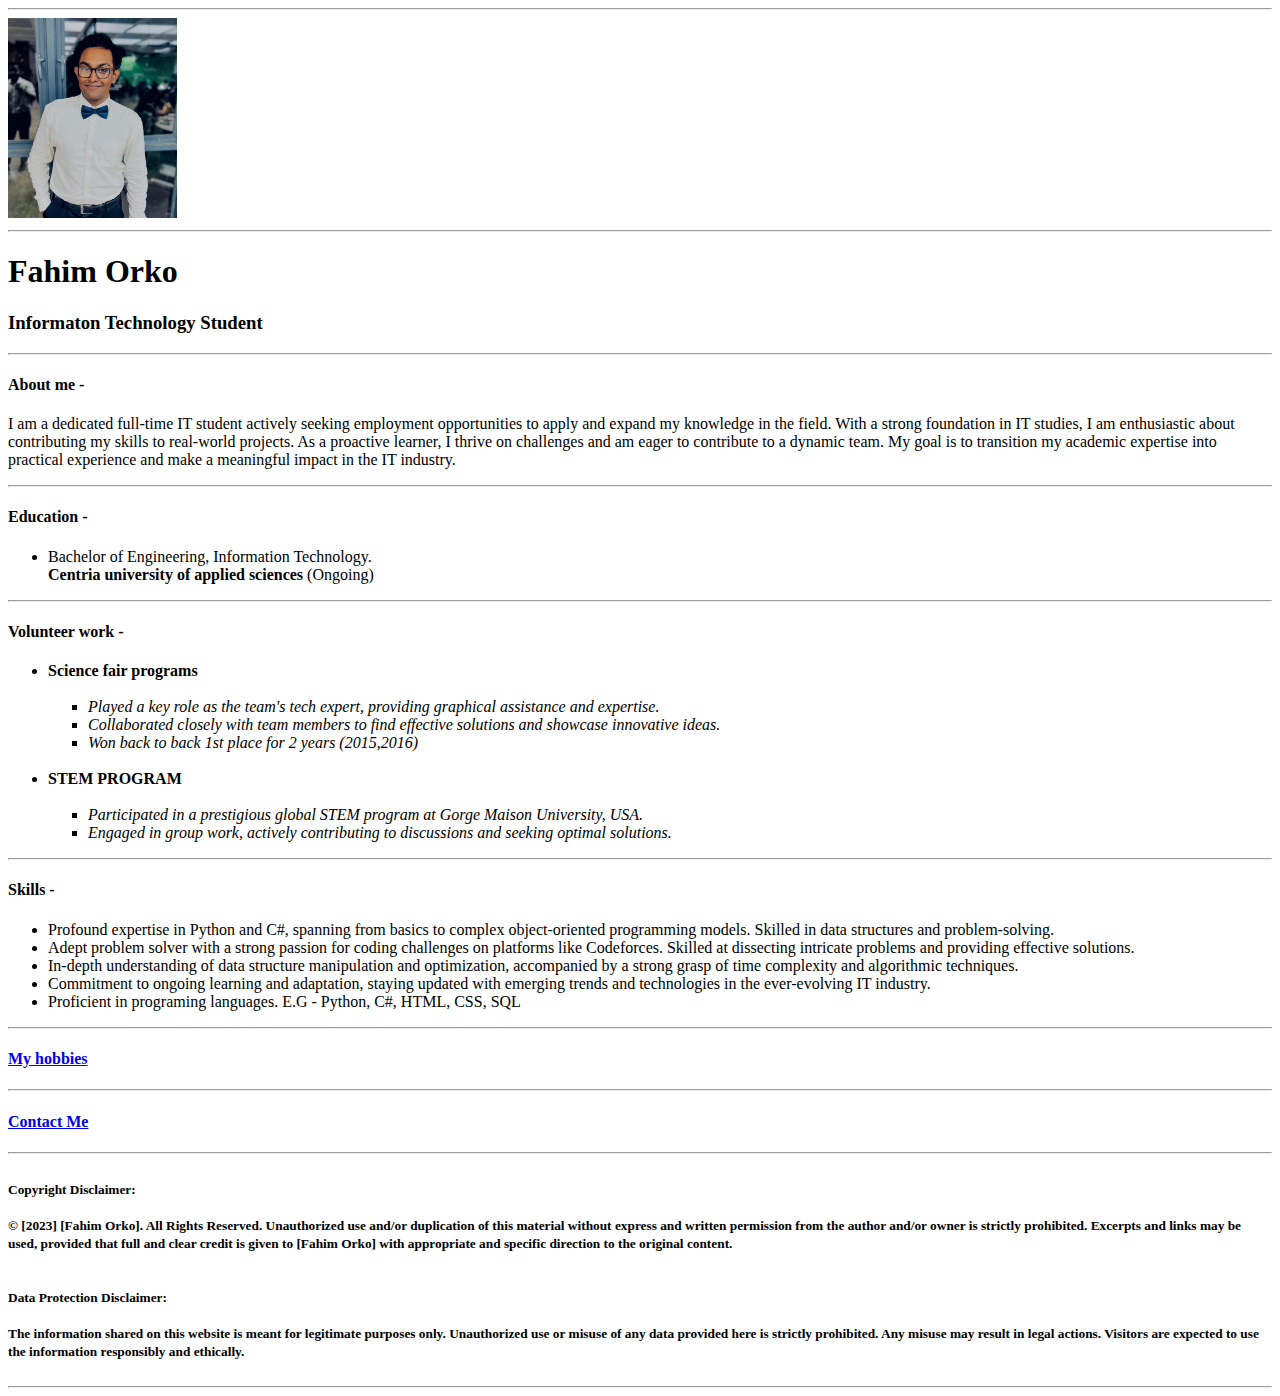
==== index.html @ d8ef61e7 "Add files via upload" ====
<!DOCTYPE html>
<html lang="en">
<head>
    <meta charset="UTF-8">
    <meta name="viewport" content="width=device-width, initial-scale=1.0">
    <title>My Resume</title>
</head>
<body>
    <hr>
    <img src="./assests/img/Suit Pic.jpg" alt="Suit pic me" height="200">
    <hr>
    <h1>Fahim Orko</h1>
    <h3>Informaton Technology Student</h3>
    <hr>
    <h4><b>About me -</b></h4>

    <p>I am a dedicated full-time 
        IT student actively seeking 
        employment opportunities to apply 
        and expand my knowledge in the field. 
        With a strong foundation in IT studies, 
        I am enthusiastic about contributing my 
        skills to real-world projects. As a proactive 
        learner, I thrive on challenges and am eager to 
        contribute to a dynamic team. My goal is to 
        transition my academic expertise into practical 
        experience and make a meaningful impact in the 
        IT industry.</p>
    
    <hr>
    <h4><b>Education - </b></h4>
    <ul>
        <li>Bachelor of Engineering, Information Technology.<br>
            <b>Centria university of applied sciences</b> (Ongoing)<br></li>

    </ul>

    <hr>
    <h4><b>Volunteer work - </b></h4>
    <ul>
        <li><b>Science fair programs</b>
            <ul type="square">
                <br>
                <i>
                <li>Played a key role as the team's tech expert, providing
                    graphical assistance and expertise.</li>
                <li>Collaborated closely
                    with team members to find effective solutions and
                    showcase innovative ideas.</li>
                <li>Won back to back 1st place
                    for 2 years (2015,2016)
                    </li>
                </i>
            </ul>
        </li>
        <br>
        <li>
            <b>
                STEM PROGRAM
            </b>
            <br>
            <ul type="square">
                <br>
                <i>
                <li>
                    Participated in a prestigious global STEM program at 
                    Gorge Maison University, USA.
                </li>

                <li>
                    Engaged in group work, 
                    actively contributing to discussions 
                    and seeking optimal solutions.
                </li>
                </i>
            </ul>
        </li>
    </ul>
    <hr>
    <h4> Skills -</h4>
    <ul>
        <li>Profound expertise in Python and C#, spanning from
            basics to complex object-oriented programming models.
            Skilled in data structures and problem-solving.</li>
        <li>Adept problem solver with a strong passion for coding
            challenges on platforms like Codeforces. Skilled at dissecting
            intricate problems and providing effective solutions.</li>
        <li>In-depth understanding of data structure manipulation
            and optimization, accompanied by a strong grasp of
            time complexity and algorithmic techniques.</li>
        <li>Commitment to ongoing learning and adaptation,
            staying updated with emerging trends and
            technologies in the ever-evolving IT industry.</li>
        <li>Proficient in programing languages.
            E.G - Python, C#, HTML, CSS, SQL</li>

    </ul>
    <hr>
    <h4><a href="public/Hobbies.html">My hobbies</a></h4>

    <hr>
    <h4><a href="./public/Contact.html">Contact Me</a></h4>
    <hr>
    <footer>
        <b>
        <small>
            <br>
            Copyright Disclaimer: <br><br>
            © [2023] [Fahim Orko]. All Rights Reserved. Unauthorized 
            use and/or duplication of this material without express 
            and written permission from the author and/or owner is 
            strictly prohibited. Excerpts and links may be used, provided 
            that full and clear credit is given to [Fahim Orko] with appropriate 
            and specific direction to the original content.
        </small>
        <br>
        <br>
        <small>
            <br>
            Data Protection Disclaimer:<br> <br>

            The information shared on this website 
            is meant for legitimate purposes only. 
            Unauthorized use or misuse of any data 
            provided here is strictly prohibited. 
            Any misuse may result in legal actions. 
            Visitors are expected to use the information
             responsibly and ethically.
        </small>
        <br><br>
        <hr>
        </b>
    </footer>

    
</body>
</html>
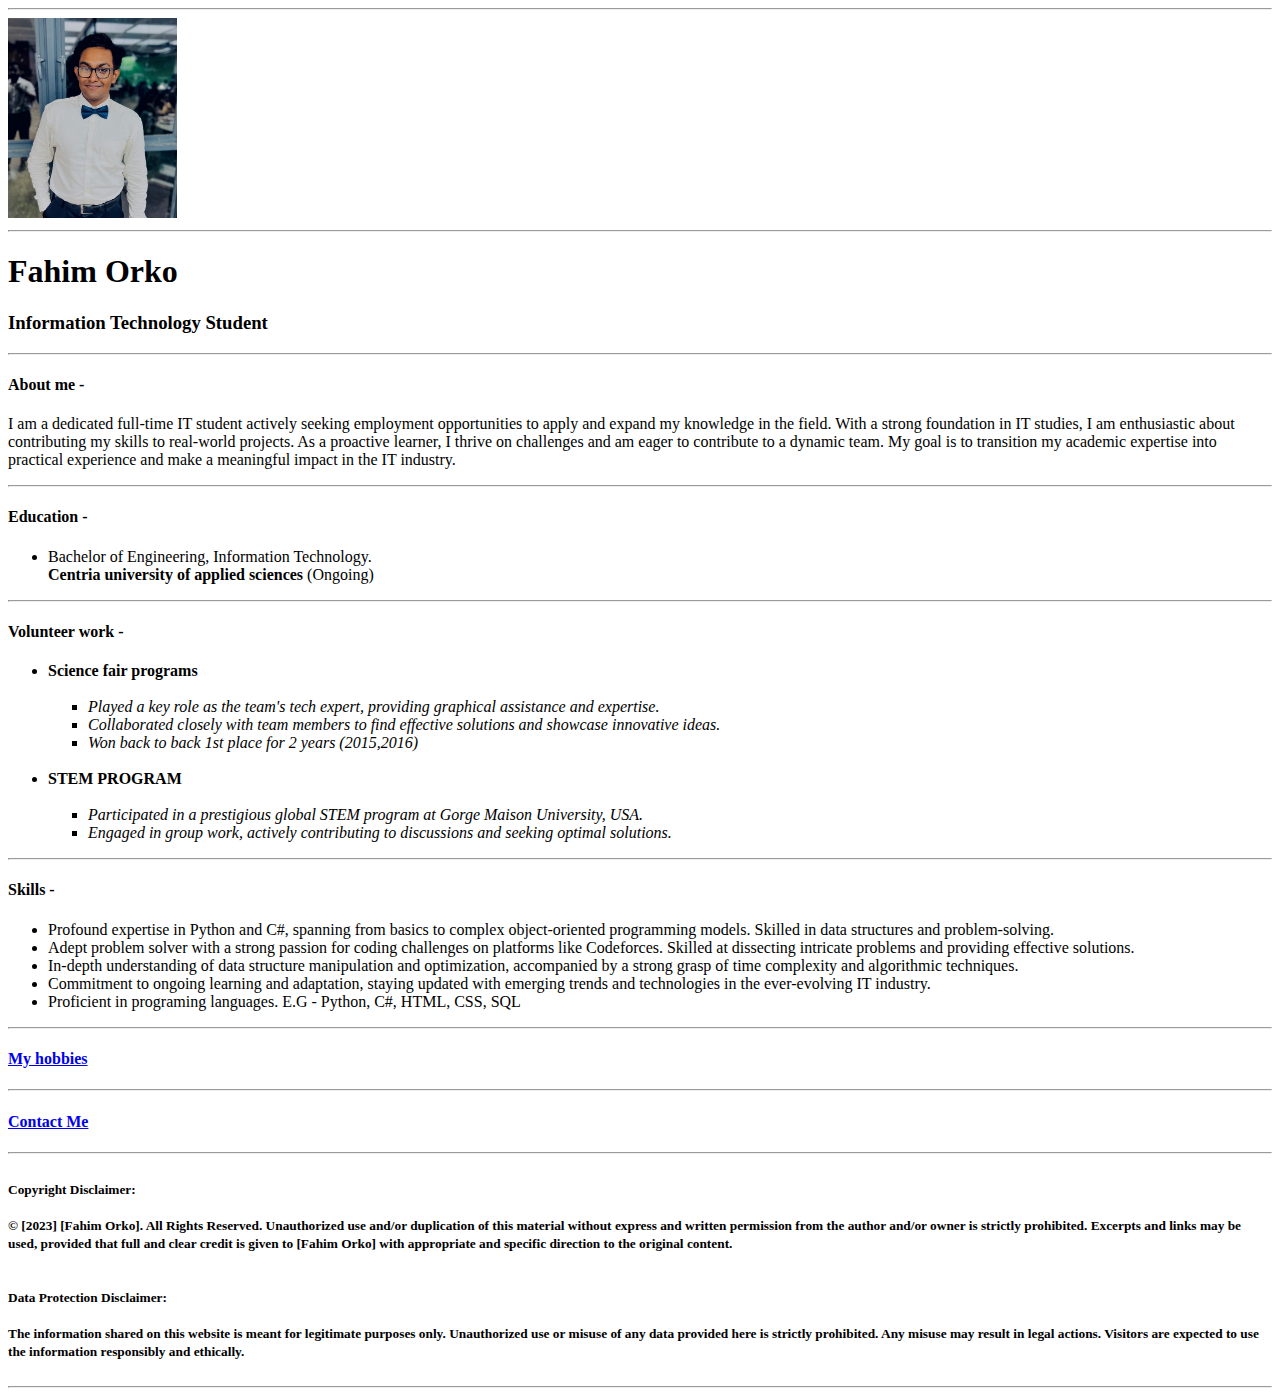
==== commit 0f299062: "Update index.html" ====
--- a/index.html
+++ b/index.html
@@ -10,7 +10,7 @@
     <img src="./assests/img/Suit Pic.jpg" alt="Suit pic me" height="200">
     <hr>
     <h1>Fahim Orko</h1>
-    <h3>Informaton Technology Student</h3>
+    <h3>Information Technology Student</h3>
     <hr>
     <h4><b>About me -</b></h4>
 
@@ -134,4 +134,4 @@
 
     
 </body>
-</html>+</html>
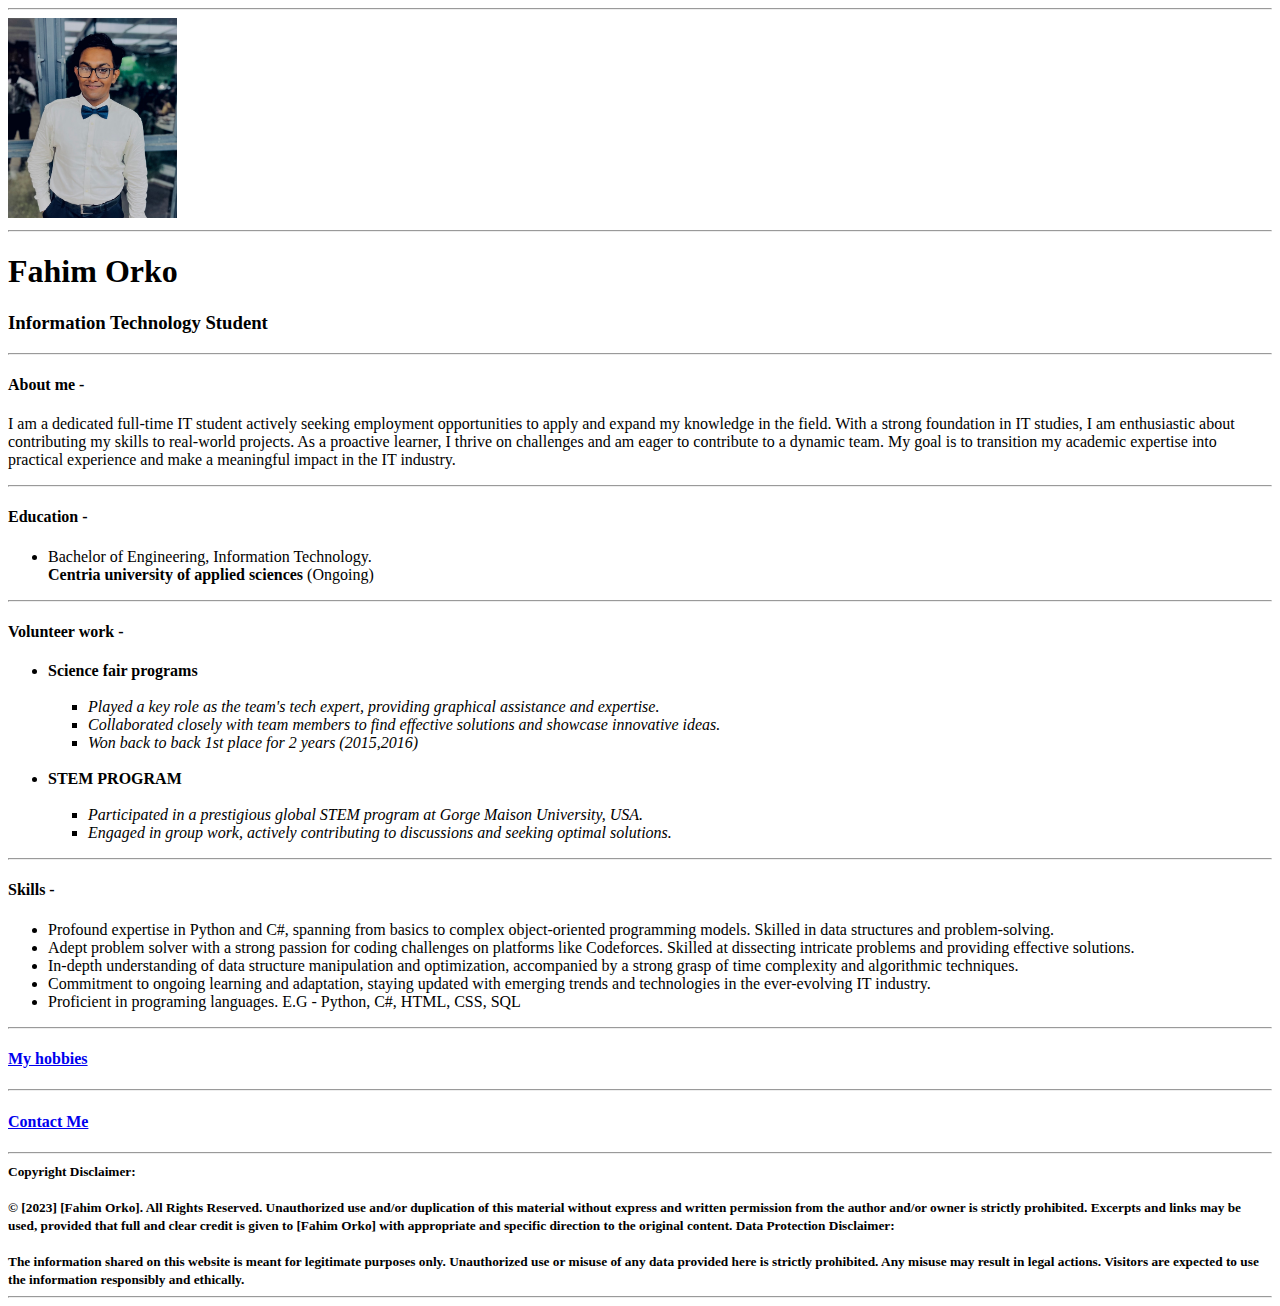
==== commit 1be78e63: "Update index.html" ====
--- a/index.html
+++ b/index.html
@@ -104,7 +104,6 @@
     <footer>
         <b>
         <small>
-            <br>
             Copyright Disclaimer: <br><br>
             © [2023] [Fahim Orko]. All Rights Reserved. Unauthorized 
             use and/or duplication of this material without express 
@@ -113,12 +112,8 @@
             that full and clear credit is given to [Fahim Orko] with appropriate 
             and specific direction to the original content.
         </small>
-        <br>
-        <br>
         <small>
-            <br>
             Data Protection Disclaimer:<br> <br>
-
             The information shared on this website 
             is meant for legitimate purposes only. 
             Unauthorized use or misuse of any data 
@@ -127,7 +122,6 @@
             Visitors are expected to use the information
              responsibly and ethically.
         </small>
-        <br><br>
         <hr>
         </b>
     </footer>
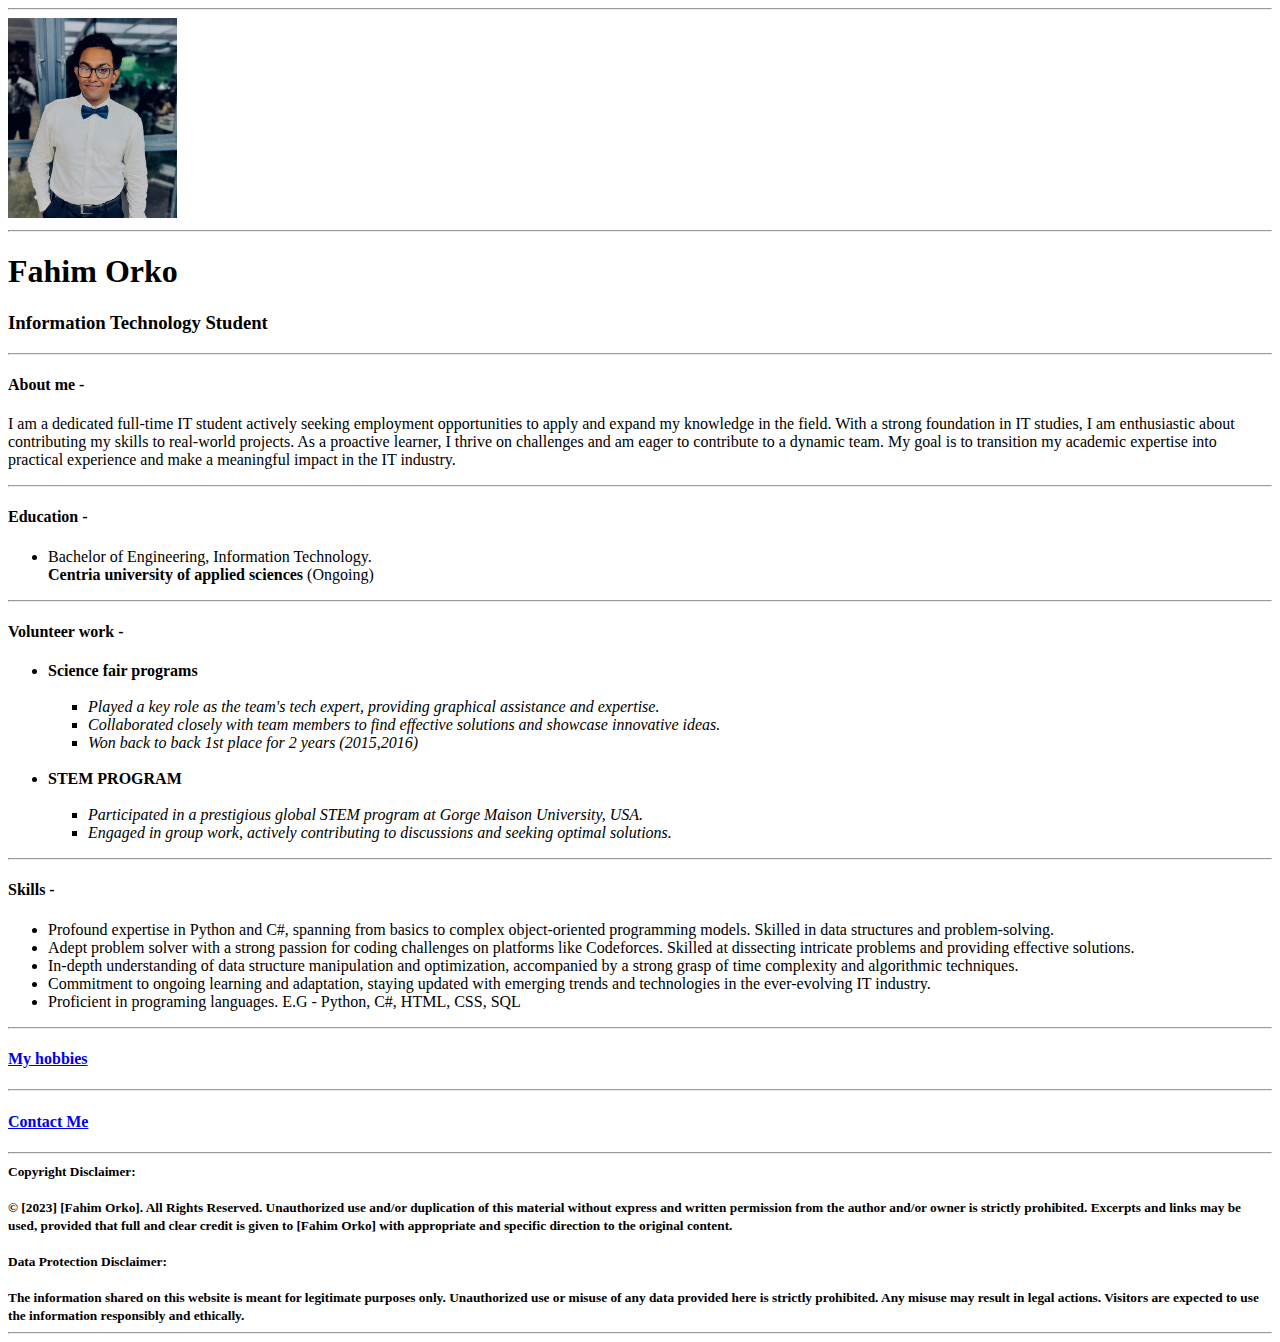
==== commit 69009216: "Update index.html" ====
--- a/index.html
+++ b/index.html
@@ -112,6 +112,7 @@
             that full and clear credit is given to [Fahim Orko] with appropriate 
             and specific direction to the original content.
         </small>
+            <br><br>
         <small>
             Data Protection Disclaimer:<br> <br>
             The information shared on this website 
